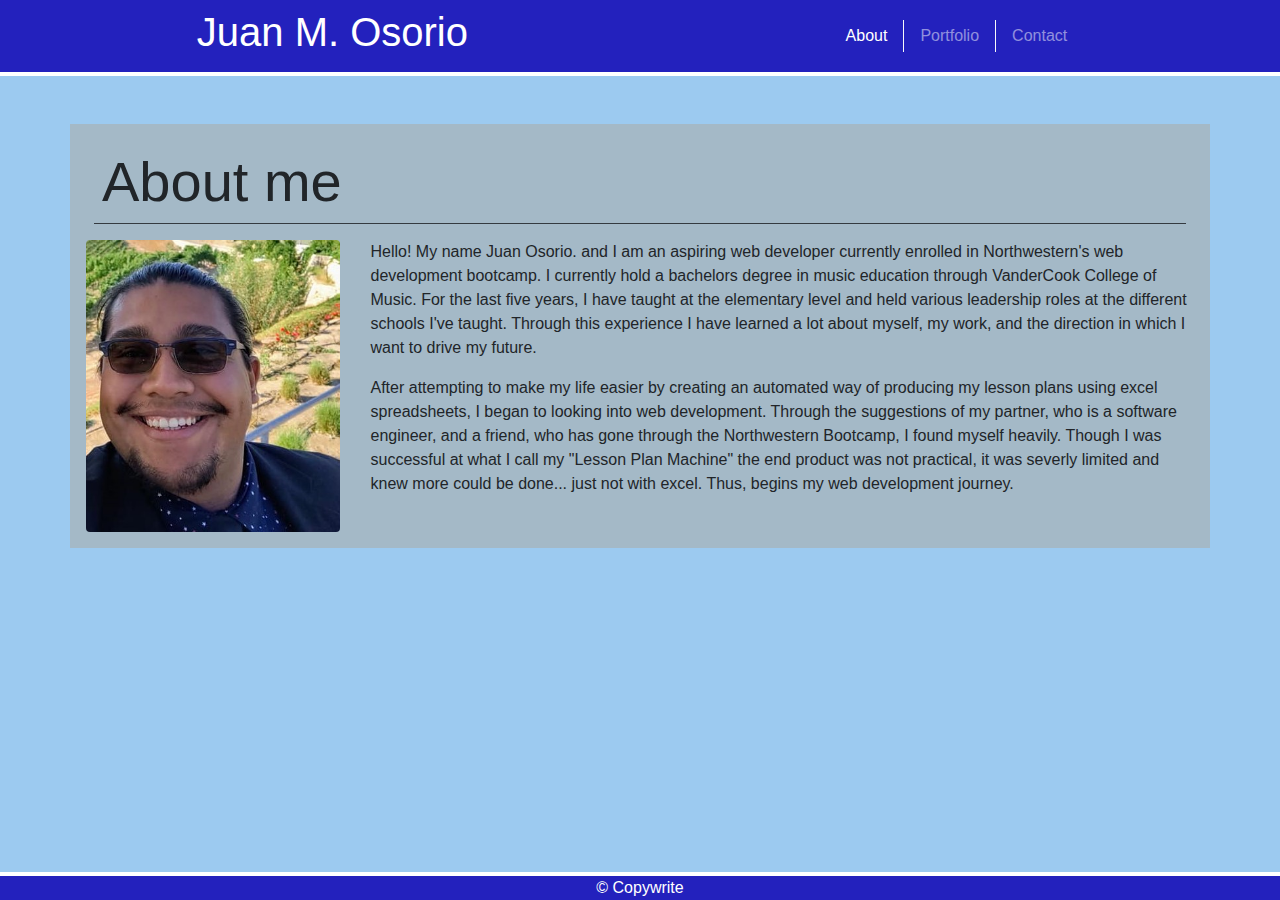
==== index.html @ 3987ba13 "verified html and made edits" ====
<!DOCTYPE html>
<html lang="en-us">

<head>
    <meta charset="UTF-8">
    <link rel="stylesheet" href="https://stackpath.bootstrapcdn.com/bootstrap/4.4.1/css/bootstrap.min.css"
        integrity="sha384-Vkoo8x4CGsO3+Hhxv8T/Q5PaXtkKtu6ug5TOeNV6gBiFeWPGFN9MuhOf23Q9Ifjh" crossorigin="anonymous">
    <link rel="stylesheet" type="text/css" href="./assets/style.css">
    <title>Juan Osorio</title>
</head>

<body class="background">
    <header class="container-fluid sticky-top">
        <nav class="navbar navbar-expand-lg nav-style navbar-dark row">
            <h1 class="mx-auto">Juan M. Osorio</h1>
            <ul class="navbar-nav mt-lg-0 flex-row mx-auto">
                <li class="nav-item border-right border-light active">
                    <a class="nav-link mx-2 py-1" href="./index.html">About</a>
                </li>
                <li class="nav-item border-right border-light">
                    <a class="nav-link mx-2 py-1" href="./portfolio.html">Portfolio</a>
                </li>
                <li class="nav-item">
                    <a class="nav-link mx-2 py-1" href="./contact.html">Contact</a>
                </li>
            </ul>
        </nav>
        <div class="row thick"></div>
    </header>

    <main class="container content my-5 p-3">
        <h2 class="row display-4 border-bottom border-dark mx-2 mb-2 p-2">About me</h2>
        <div class="row mt-3">
            <div class="col-md-3">
                <img src="./assets/images/profile-photo-me.jpg" alt="Photo of myself in California"
                    class="img-fluid rounded">
            </div>
            <div class="col-md-9">
                <p>Hello! My name Juan Osorio. and I am an aspiring web developer currently enrolled in Northwestern's
                    web development bootcamp. I currently hold a bachelors degree in music education through VanderCook
                    College of Music. For the last five years, I have taught at the elementary level and held various
                    leadership roles at the different schools I've taught. Through this experience I have learned a lot
                    about myself, my work, and the direction in which I want to drive my future.</p>

                <p>After attempting to make my life easier by creating an automated way of producing my lesson plans
                    using excel spreadsheets, I began to looking into web development. Through the suggestions of my
                    partner, who is a software engineer, and a friend, who has gone through the Northwestern Bootcamp, I
                    found myself heavily.
                    Though I was successful at what I call my "Lesson Plan Machine" the end product was not practical,
                    it was severly limited and knew more could be done... just not with excel. Thus, begins my web
                    development journey.</p>
            </div>
        </div>
    </main>

    <footer class="fixed-bottom nav-style container-fluid">
        <div class="row thick"></div>
        <div class="row">
            <div class="col-md-4"></div>
            <div class="mr-auto col-md-4 text-center"> &copy; Copywrite</div>
            <div class="col-md-4"></div>
        </div>
    </footer>    
</body>
</html>
---- assets/style.css ----
/* Navigation bar and Body */
.nav-style {
    color: #ffffff;
    background-color:#2321bd;
}
.background {
    background-color: #9ccaf0;
}

/* container background color */
.content {
    background-color: #a4b9c7;
}

/* footer and hearder styling */
.thick {
    height: 4px;
    background-color: #ffffff;
}
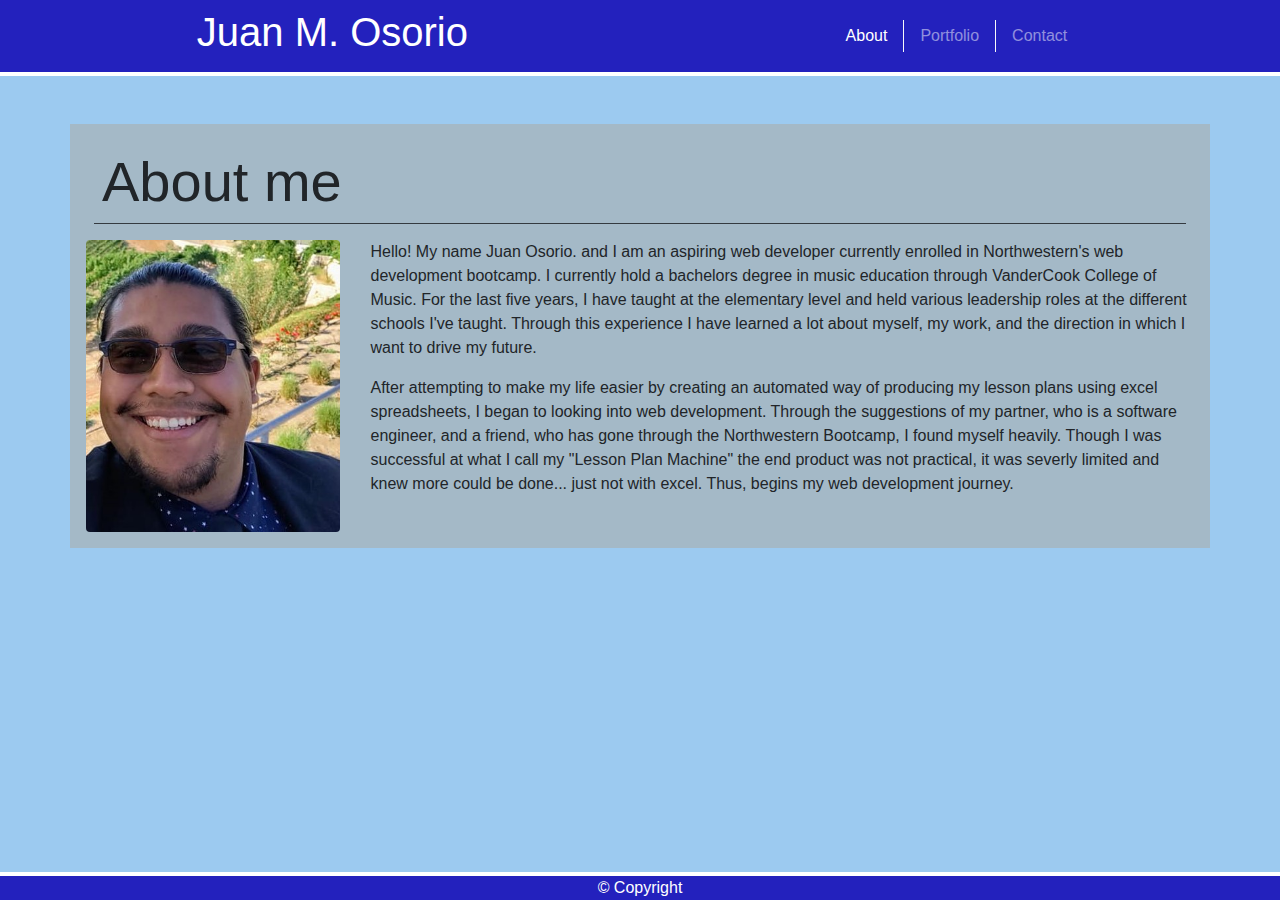
==== commit 9c253121: "corrected copyright spelling" ====
--- a/index.html
+++ b/index.html
@@ -57,7 +57,7 @@
         <div class="row thick"></div>
         <div class="row">
             <div class="col-md-4"></div>
-            <div class="mr-auto col-md-4 text-center"> &copy; Copywrite</div>
+            <div class="mr-auto col-md-4 text-center"> &copy; Copyright</div>
             <div class="col-md-4"></div>
         </div>
     </footer>    
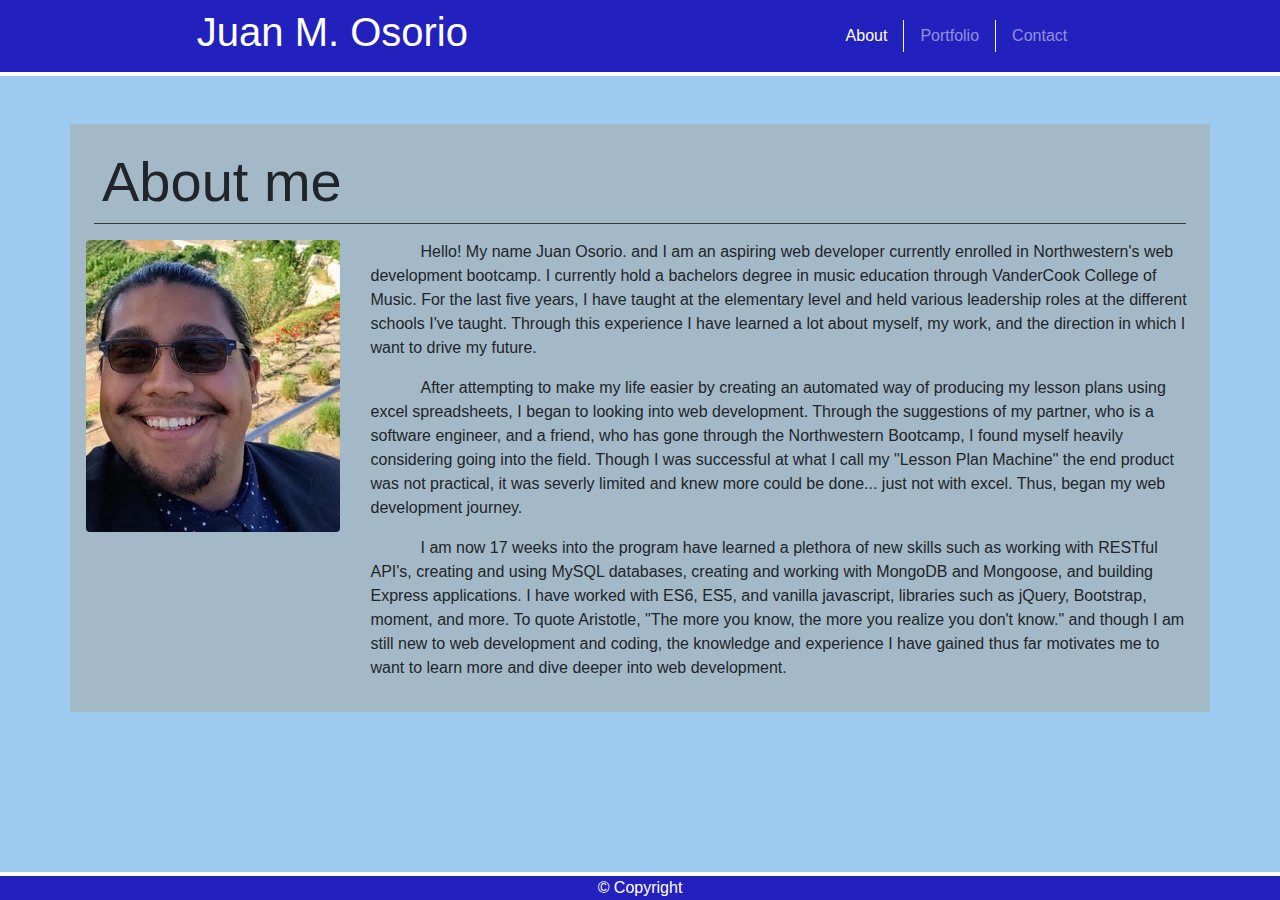
==== commit a43b242b: "fixed app issue" ====
--- a/index.html
+++ b/index.html
@@ -3,9 +3,10 @@
 
 <head>
     <meta charset="UTF-8">
+    <meta name="viewport" content="width=device-width, initial-scale=1, shrink-to-fit=no">
     <link rel="stylesheet" href="https://stackpath.bootstrapcdn.com/bootstrap/4.4.1/css/bootstrap.min.css"
         integrity="sha384-Vkoo8x4CGsO3+Hhxv8T/Q5PaXtkKtu6ug5TOeNV6gBiFeWPGFN9MuhOf23Q9Ifjh" crossorigin="anonymous">
-    <link rel="stylesheet" type="text/css" href="./assets/style.css">
+    <link rel="stylesheet" type="text/css" href="../assets/style.css">
     <title>Juan Osorio</title>
 </head>
 
@@ -32,7 +33,7 @@
         <h2 class="row display-4 border-bottom border-dark mx-2 mb-2 p-2">About me</h2>
         <div class="row mt-3">
             <div class="col-md-3">
-                <img src="./assets/images/profile-photo-me.jpg" alt="Photo of myself in California"
+                <img src="../assets/images/profile-photo-me.jpg" alt="Photo of myself in California"
                     class="img-fluid rounded">
             </div>
             <div class="col-md-9">
@@ -45,10 +46,19 @@
                 <p>After attempting to make my life easier by creating an automated way of producing my lesson plans
                     using excel spreadsheets, I began to looking into web development. Through the suggestions of my
                     partner, who is a software engineer, and a friend, who has gone through the Northwestern Bootcamp, I
-                    found myself heavily.
+                    found myself heavily considering going into the field.
                     Though I was successful at what I call my "Lesson Plan Machine" the end product was not practical,
-                    it was severly limited and knew more could be done... just not with excel. Thus, begins my web
+                    it was severly limited and knew more could be done... just not with excel. Thus, began my web
                     development journey.</p>
+                <p>
+                    I am now 17 weeks into the program have learned a plethora of new skills such as working with
+                    RESTful API's, creating and using MySQL databases, creating and working with MongoDB and Mongoose,
+                    and building Express applications. I have worked with ES6, ES5, and vanilla javascript, libraries
+                    such as jQuery, Bootstrap, moment, and more.
+                    To quote Aristotle, "The more you know, the more you realize you don't know." and though I am still new
+                    to web development and coding, the knowledge and experience I have gained thus far
+                    motivates me to want to learn more and dive deeper into web development.
+                </p>
             </div>
         </div>
     </main>
@@ -60,6 +70,7 @@
             <div class="mr-auto col-md-4 text-center"> &copy; Copyright</div>
             <div class="col-md-4"></div>
         </div>
-    </footer>    
+    </footer>
 </body>
+
 </html>--- a/assets/style.css
+++ b/assets/style.css
@@ -16,4 +16,8 @@
 .thick {
     height: 4px;
     background-color: #ffffff;
+}
+/* paragraph indent */
+p {
+    text-indent: 50px;
 }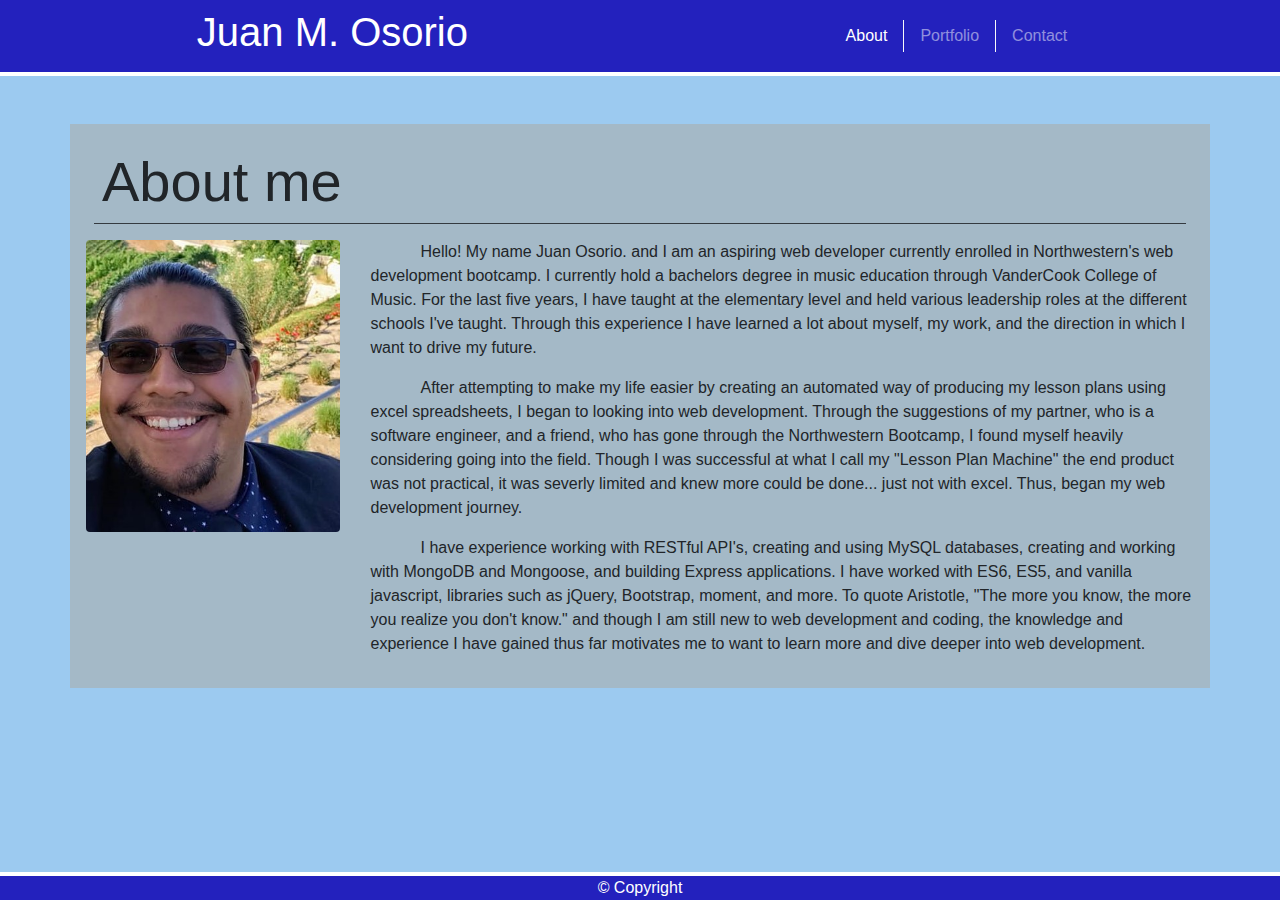
==== commit 8b5364d9: "updated bio" ====
--- a/index.html
+++ b/index.html
@@ -6,7 +6,7 @@
     <meta name="viewport" content="width=device-width, initial-scale=1, shrink-to-fit=no">
     <link rel="stylesheet" href="https://stackpath.bootstrapcdn.com/bootstrap/4.4.1/css/bootstrap.min.css"
         integrity="sha384-Vkoo8x4CGsO3+Hhxv8T/Q5PaXtkKtu6ug5TOeNV6gBiFeWPGFN9MuhOf23Q9Ifjh" crossorigin="anonymous">
-    <link rel="stylesheet" type="text/css" href="../assets/style.css">
+    <link rel="stylesheet" type="text/css" href="./assets/style.css">
     <title>Juan Osorio</title>
 </head>
 
@@ -33,7 +33,7 @@
         <h2 class="row display-4 border-bottom border-dark mx-2 mb-2 p-2">About me</h2>
         <div class="row mt-3">
             <div class="col-md-3">
-                <img src="../assets/images/profile-photo-me.jpg" alt="Photo of myself in California"
+                <img src="./assets/images/profile-photo-me.jpg" alt="Photo of myself in California"
                     class="img-fluid rounded">
             </div>
             <div class="col-md-9">
@@ -51,8 +51,7 @@
                     it was severly limited and knew more could be done... just not with excel. Thus, began my web
                     development journey.</p>
                 <p>
-                    I am now 17 weeks into the program have learned a plethora of new skills such as working with
-                    RESTful API's, creating and using MySQL databases, creating and working with MongoDB and Mongoose,
+                    I have experience working with RESTful API's, creating and using MySQL databases, creating and working with MongoDB and Mongoose,
                     and building Express applications. I have worked with ES6, ES5, and vanilla javascript, libraries
                     such as jQuery, Bootstrap, moment, and more.
                     To quote Aristotle, "The more you know, the more you realize you don't know." and though I am still new
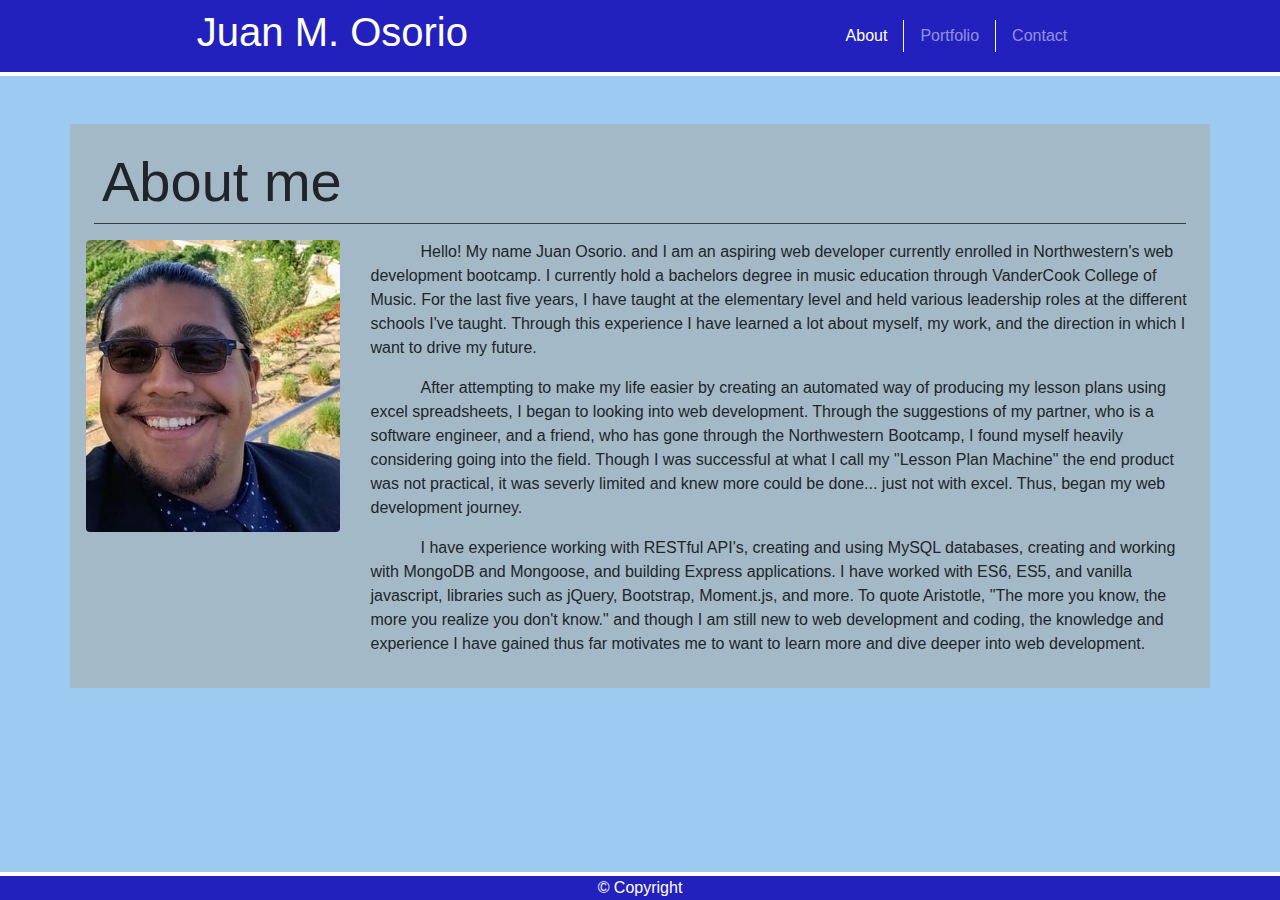
==== commit d9ae758c: "updated bio" ====
--- a/index.html
+++ b/index.html
@@ -53,7 +53,7 @@
                 <p>
                     I have experience working with RESTful API's, creating and using MySQL databases, creating and working with MongoDB and Mongoose,
                     and building Express applications. I have worked with ES6, ES5, and vanilla javascript, libraries
-                    such as jQuery, Bootstrap, moment, and more.
+                    such as jQuery, Bootstrap, Moment.js, and more.
                     To quote Aristotle, "The more you know, the more you realize you don't know." and though I am still new
                     to web development and coding, the knowledge and experience I have gained thus far
                     motivates me to want to learn more and dive deeper into web development.
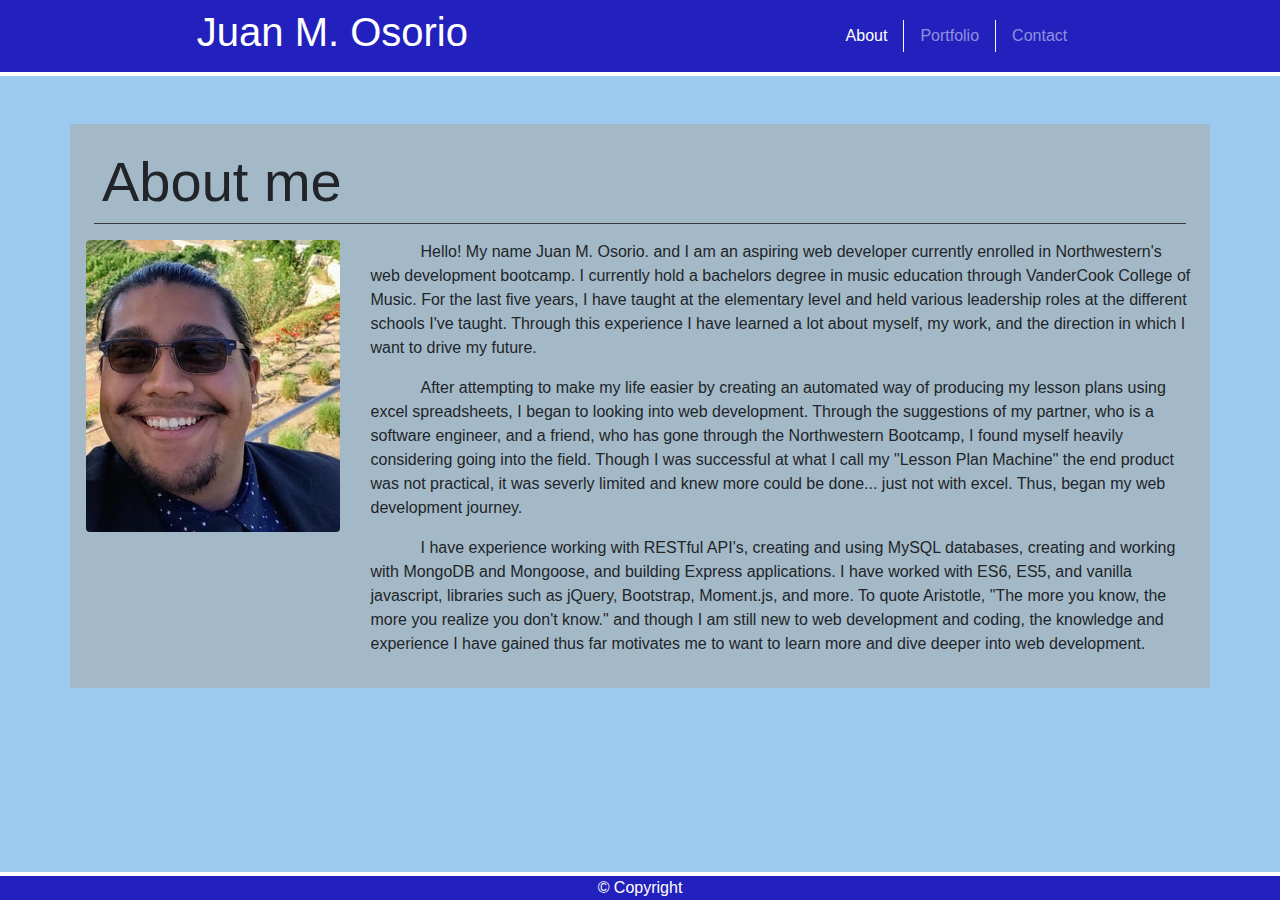
==== commit fce41b09: "testing rename" ====
--- a/index.html
+++ b/index.html
@@ -37,7 +37,7 @@
                     class="img-fluid rounded">
             </div>
             <div class="col-md-9">
-                <p>Hello! My name Juan Osorio. and I am an aspiring web developer currently enrolled in Northwestern's
+                <p>Hello! My name Juan M. Osorio. and I am an aspiring web developer currently enrolled in Northwestern's
                     web development bootcamp. I currently hold a bachelors degree in music education through VanderCook
                     College of Music. For the last five years, I have taught at the elementary level and held various
                     leadership roles at the different schools I've taught. Through this experience I have learned a lot
